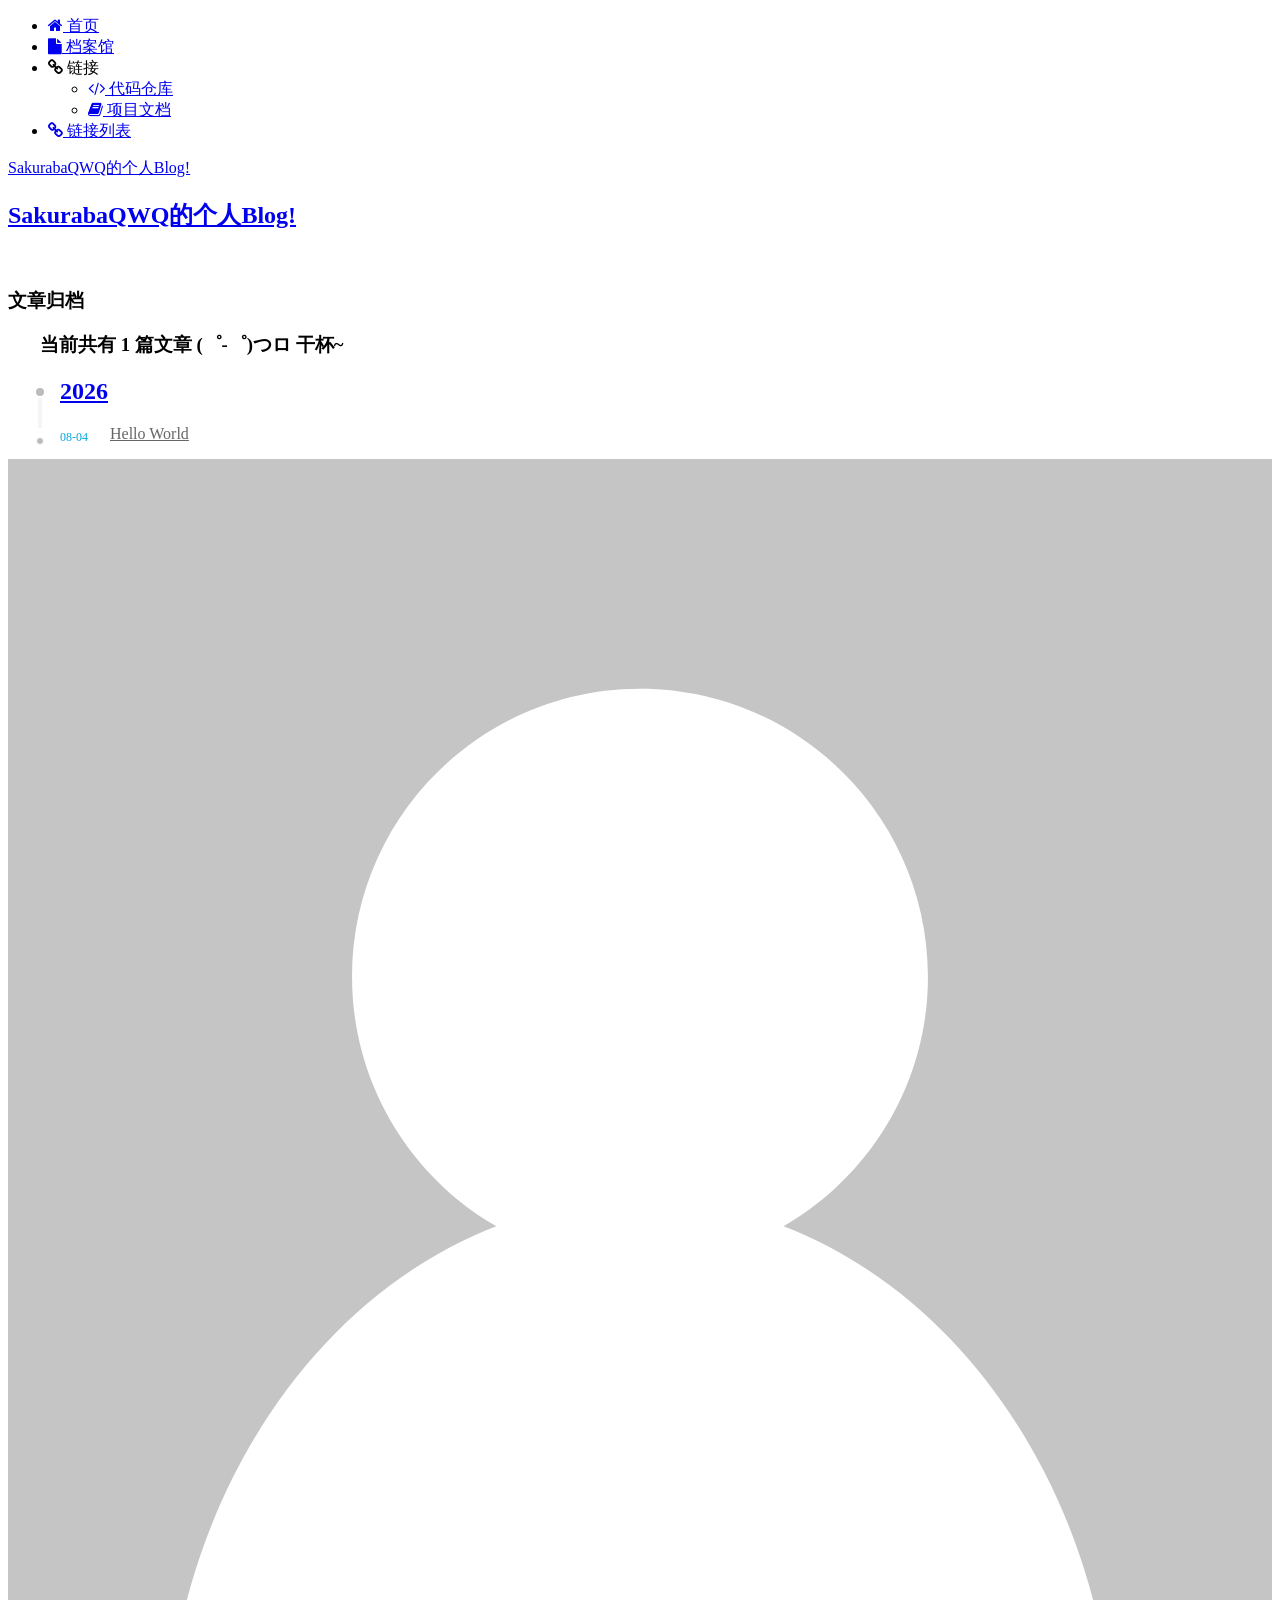
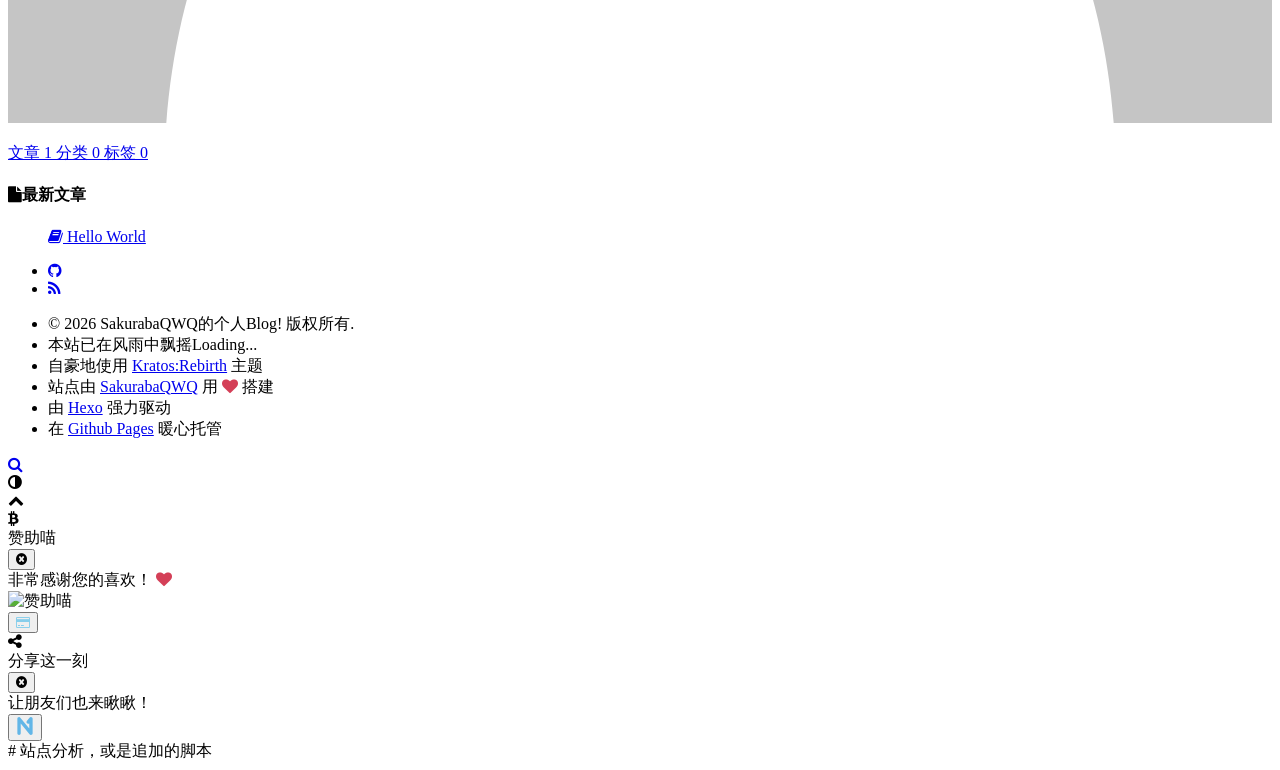
==== archives/index.html @ 8d6f444c "Site updated: 2026-08-04 14:22:30" ====
<!DOCTYPE html>
<html lang="zh-CN">
    <head>
  <!-- 元数据 -->
  <meta charset="utf-8">
  
    <link rel="icon" href="/assets/favicon.png">
  
  
  <title>文章归档 | SakurabaQWQ的个人Blog!</title>
  <link rel="canonical" href="https://blog.sakuraba.me/archives/index.html">
  <meta name="author" content="SakurabaQWQ" />
  <meta http-equiv="Cache-Control" content="no-transform" />
  <meta http-equiv="Cache-Control" content="no-siteapp" />
  <meta http-equiv="X-UA-Compatible" content="IE=edge" />
  <meta name="robots" content="index,follow" />
  <meta name="viewport" content="width=device-width, initial-scale=1, maximum-scale=1" />
  <meta name="format-detection" content="telphone=no, email=no" />
  
    <meta name="keywords" content="" />
  
  <meta property="og:type" content="website">
<meta property="og:title" content="文章归档">
<meta property="og:url" content="https://blog.sakuraba.me/archives/index.html">
<meta property="og:site_name" content="SakurabaQWQ的个人Blog!">
<meta property="og:locale" content="zh_CN">
<meta property="og:image" content="https://blog.sakuraba.me/assets/favicon.png">
<meta property="article:author" content="SakurabaQWQ">
<meta name="twitter:card" content="summary">
<meta name="twitter:image" content="https://blog.sakuraba.me/assets/favicon.png">
  
  <!-- JSON-LD 结构化数据 -->
  
  
  <!-- 关键 CSS 预加载 -->
  <link rel="preload" href="https://cdn.jsdelivr.net/npm/hexo-theme-kratos-rebirth@3.0.1/source/css/kr-core.min.css" as="style" crossorigin>
  <link rel="preload" href="https://cdn.jsdelivr.net/npm/hexo-theme-kratos-rebirth@3.0.1/source/css/kr-theme/light.min.css" as="style" crossorigin>
  <link rel="preload" href="https://cdn.jsdelivr.net/npm/hexo-theme-kratos-rebirth@3.0.1/source/css/kr-theme/dark.min.css" as="style" crossorigin>
  <!-- 样式表文件 -->
  <link rel="stylesheet" id="kratos-css" href="https://cdn.jsdelivr.net/npm/hexo-theme-kratos-rebirth@3.0.1/source/css/kr-core.min.css" media="all">
  <link rel="stylesheet" id="theme-light-css" href="https://cdn.jsdelivr.net/npm/hexo-theme-kratos-rebirth@3.0.1/source/css/kr-theme/light.min.css" media="all">
  <link rel="stylesheet" id="theme-dark-css" href="https://cdn.jsdelivr.net/npm/hexo-theme-kratos-rebirth@3.0.1/source/css/kr-theme/dark.min.css" media="(prefers-color-scheme: dark)">
  
    <link rel="stylesheet"  id="highlight-css" href="https://cdn.jsdelivr.net/npm/hexo-theme-kratos-rebirth@3.0.1/source/css/highlight/highlight.js/night-eighties.min.css" media="print" onload="this.media='all'" onerror="this.media='all'"><noscript><link rel="stylesheet" href="https://cdn.jsdelivr.net/npm/hexo-theme-kratos-rebirth@3.0.1/source/css/highlight/highlight.js/night-eighties.min.css"></noscript>
  
  <script src="https://cdn.jsdelivr.net/npm/hexo-theme-kratos-rebirth@3.0.1/source/js/kr-theme.min.js"></script>
  <link rel="stylesheet"  id="fontawe-css" href="https://cdn.jsdelivr.net/npm/font-awesome@4.7.0/css/font-awesome.min.css" media="print" onload="this.media='all'" onerror="this.media='all'"><noscript><link rel="stylesheet" href="https://cdn.jsdelivr.net/npm/font-awesome@4.7.0/css/font-awesome.min.css"></noscript>
  
    <link rel="stylesheet"  id="nprogress-css" href="https://cdn.jsdelivr.net/npm/nprogress@0.2.0/nprogress.css" media="print" onload="this.media='all'" onerror="this.media='all'"><noscript><link rel="stylesheet" href="https://cdn.jsdelivr.net/npm/nprogress@0.2.0/nprogress.css"></noscript>
  
  
    <link rel="stylesheet"  href="https://cdn.jsdelivr.net/npm/viewerjs@1.11.6/dist/viewer.min.css" media="print" onload="this.media='all'" onerror="this.media='all'"><noscript><link rel="stylesheet" href="https://cdn.jsdelivr.net/npm/viewerjs@1.11.6/dist/viewer.min.css"></noscript>
  
  <!-- 预先加载的JS文件 -->
  
    <script src="https://cdn.jsdelivr.net/npm/qr-code-styling@1.6.0-rc.1/lib/qr-code-styling.js"></script>
  
  <!-- 自定义站点横幅和背景 -->
  <style>
    
      .kratos-cover.kratos-cover-2 {
        background-image: url('https://dev.krt.moe/demo-assets/banner.webp');
      }
      html[data-theme="dark"] .kratos-cover.kratos-cover-2 {
        background-image: url('https://dev.krt.moe/demo-assets/banner_dark.webp');
      }
    
    
      @media(min-width:768px) {
        body.custom-background {
          background-image: url('https://dev.krt.moe/demo-assets/bg.webp');
        }
        html[data-theme="dark"] body.custom-background {
          background-image: url('https://dev.krt.moe/demo-assets/bg.webp');
        }
      }
    
    
      .widget-kratos-about .photo-background {
        background-image: url('/images/default.webp');
      }
      html[data-theme="dark"] .widget-kratos-about .photo-background {
        background-image: url('/images/default.webp');
      }
    
  </style>

  <!-- 额外的追加注入项 -->
  
<meta name="generator" content="Hexo 8.1.2"></head>

    <body class="custom-background">
        <div id="kratos-wrapper">
    <div id="kratos-page">
        <div id="kratos-header">
            <header id="kratos-desktop-topnav" class="kratos-topnav">
                <div class="container">
                    <div class="nav-header">
                        <nav id="kratos-menu-wrap">
                            <ul id="kratos-primary-menu" class="sf-menu">
                                
                                    <li>
                                        
                                            <a href="/">
                                        
                                            
                                                <i class="fa fa-home"></i>
                                            
                                            首页
                                        </a>
                                        
                                    </li>
                                
                                    <li>
                                        
                                            <a href="/archives/">
                                        
                                            
                                                <i class="fa fa-file"></i>
                                            
                                            档案馆
                                        </a>
                                        
                                    </li>
                                
                                    <li>
                                        
                                            <a>
                                        
                                            
                                                <i class="fa fa-link"></i>
                                            
                                            链接
                                        </a>
                                        
                                            <ul class="sub-menu">
                                                
                                                    <li>
                                                        <a target="_blank" rel="noopener" href="https://github.com/Candinya/Kratos-Rebirth">
                                                            
                                                                <i class="fa fa-code"></i>
                                                            
                                                            代码仓库
                                                        </a>
                                                    </li>
                                                
                                                    <li>
                                                        <a target="_blank" rel="noopener" href="https://wiki.krt.moe">
                                                            
                                                                <i class="fa fa-book"></i>
                                                            
                                                            项目文档
                                                        </a>
                                                    </li>
                                                
                                            </ul>
                                        
                                    </li>
                                
                                    <li>
                                        
                                            <a href="/linklist-example/">
                                        
                                            
                                                <i class="fa fa-link"></i>
                                            
                                            链接列表
                                        </a>
                                        
                                    </li>
                                
                            </ul>
                        </nav>
                    </div>
                </div>
            </header>
            <header id="kratos-mobile-topnav" class="kratos-topnav">
                <div class="container">
                    <div class="color-logo"><a href="/">SakurabaQWQ的个人Blog!</a></div>
                    <div id="kratos-nav-toggle-wrapper" class="nav-toggle">
                        <a id="kratos-nav-toggle" class="kratos-nav-toggle">
                            <i></i>
                        </a>
                    </div>
                </div>
            </header>
        </div>
        <div class="kratos-start kratos-hero-2">
            <!-- <div class="kratos-overlay"></div> -->
            <div class="kratos-cover kratos-cover-2 text-center">
                <div class="desc desc2 animate-box">
                    <a href="/">
                        <h2>SakurabaQWQ的个人Blog!</h2> <br />
                        <span></span>
                    </a>
                </div>
            </div>
        </div>

        <div id="kratos-blog-post">
            <div class="container">
                <div id="main" class="row">


        

            

            <section class="kr-main-col col-md-8">

        

            
<style>
  .post-meta time{color:#00a7e0}
  @media (max-width:767px){.posts-collapse{margin:0 20px}
  .posts-collapse .post-meta,
  .posts-collapse .post-title{display:block;width:auto;text-align:left}}
  .posts-collapse{position:relative}
  .posts-collapse::after{content:" ";position:absolute;top:20px;left:0;margin-left:-2px;width:4px;height:calc(100% - 35px);background:#f5f5f5;z-index:-1}
  @media (max-width:991px){.posts-collapse{margin:0 20px}}
  .posts-collapse .collection-title{position:relative}
  .posts-collapse .collection-title h1,
  .posts-collapse .collection-title h2{margin-left:20px}
  .posts-collapse .collection-title small{color:#bbb;margin-left:5px}
  .posts-collapse .collection-title::before{content:" ";position:absolute;left:0;top:50%;margin-left:-4px;margin-top:-4px;width:8px;height:8px;background:#bbb;border-radius:50%}
  .posts-collapse .post-header{position:relative;transition-duration:.2s;transition-timing-function:ease-in-out;transition-delay:0s;transition-property:border}
  .posts-collapse .post-header::before{content:" ";position:absolute;left:0;top:12px;width:6px;height:6px;margin-left:-4px;background:#bbb;border-radius:50%;border:1px solid #fff;transition: all .3s ease-in-out}
  .posts-collapse .post-header:hover{border-bottom-color:#666}
  .posts-collapse .post-header:hover::before{background:#222}
  .posts-collapse .post-meta{position:absolute;font-size:12px;left:20px;top:5px}
  .posts-collapse .kr-comments-count{display:none}
  .posts-collapse .post-title{margin-left:70px;font-size:16px;font-weight:400;line-height:inherit}
  .posts-collapse .post-title::after{margin-left:3px;opacity:.6}
  .posts-collapse .post-title a{color:#666;border-bottom:none}
</style>

  <article>
      <div class="kratos-hentry kratos-page-inner clearfix">
          <header class="kratos-page-header">
            <h1 class="kratos-page-title text-center" itemprop="name headline">文章归档</h1>
          </header>
          <div class="kratos-page-content kr-archive">
            <div id="archives">
              <div class="post-block archive post" style="margin-left: 2em;">
                <h3 class="archive-page-counter">当前共有 1 篇文章 (゜-゜)つロ 干杯~</h3>
                <div class="posts-collapse">
                  
                  
                    
                    
                      <!-- 没遇到Title的会被自动忽略年份，即使并不一致 -->
                      
                      <div class="collection-title">
                        <a href="/archives/2026/"><h2 class="archive-year">2026</h2></a>
                      </div>
                    
                    
                      <article class="post" itemscope itemtype="https://schema.org/Article">
                        <header class="post-header">
                          <h3 class="post-title">
                            
                                <a class="post-title-link" href="/2026/08/04/hello-world/" itemprop="mainEntityOfPage">
                                  <span itemprop="name headline">Hello World</span>
                                </a>
                            
                          </h3>
                          <div class="post-meta">
                            <time class="post-time" itemprop="datePublished"
                                  datetime="2026-08-04T03:22:50.256Z">
                              08-04
                            </time>
                          </div>
                        </header>
                      </article>
                    
                  
                </div>
              </div>
            </div>
        </div>
      </div>
      
  </article>


        

            </section>

            
                

<section id="kratos-widget-area" class="col-md-4 hidden-xs hidden-sm">
    <!-- 文章和页面根据splitter来分割，没有的话就从头开始设置为sticky -->
    
        <div class="sticky-area">
    
    
                <aside id="krw-about" class="widget widget-kratos-about clearfix">
    <div class="photo-background"></div>
    <div class="photo-wrapper clearfix">
        <div class="photo-wrapper-tip text-center">
            <img class="about-photo" src="/images/user.svg" alt="SakurabaQWQ" loading="lazy" decoding="auto" />
        </div>
    </div>
    <div class="textwidget">
        <p class="text-center"></p>
    </div>
    <div class="site-meta">
        <a class="meta-item" href="/archives/">
            <span class="title">
                文章
            </span>
            <span class="count">
                1
            </span>
        </a>
        <a class="meta-item" href="/categories/">
            <span class="title">
                分类
            </span>
            <span class="count">
                0
            </span>
        </a>
        <a class="meta-item" href="/tags/">
            <span class="title">
                标签
            </span>
            <span class="count">
                0
            </span>
        </a>
    </div>
</aside>
            
                

            
                
            
                
  <aside id="krw-posts" class="widget widget-kratos-posts">
  <h4 class="widget-title"><i class="fa fa-file"></i>最新文章</h4>
  <div class="tab-content">
      <ul class="list-group">
        
        
          
          
            <a class="list-group-item" href="/2026/08/04/hello-world/"><i class="fa fa-book"></i> Hello World</a>
            
          
        
      </ul>
  </div>
  </aside>

            
    </div>
</section>
            

        

                </div>
    </div>
</div>

<footer>
    <div id="footer">
        <div class="container">
            <div class="row">
                <div class="col-md-6 col-md-offset-3 footer-list text-center">
                    <ul class="kratos-social-icons">
                        
                            <li>
                                <a href="https://github.com/kratos-rebirth" target="_blank" rel="nofollow">
                                    <i class="fa fa-github"></i>
                                </a>
                            </li>
                        
                            <li>
                                <a href="/atom.xml" target="_blank" rel="nofollow">
                                    <i class="fa fa-rss"></i>
                                </a>
                            </li>
                        
                    </ul>
                    <ul class="kratos-copyright">
                        <div>
                            <li>&copy; 2026 SakurabaQWQ的个人Blog! 版权所有.</li>
                            <li>本站已在风雨中飘摇<span id="kr-since">Loading...</span></li>
                        </div>
                        <div>
                            <li>自豪地使用 <a href="https://github.com/Candinya/Kratos-Rebirth" target="_blank">Kratos:Rebirth</a> 主题</li>
                            <li>站点由 <a href="https://github.com/Candinya/Kratos-Rebirth/graphs/contributors" target="_blank">SakurabaQWQ</a> 用 <i class="fa fa-heart" style="color:#d43f57"></i> 搭建</li>
                        </div>
                        <!-- 额外的追加注入项 -->
                        
                            <div>
                                
                                    <li>由 <a href="https://hexo.io" target="_blank" rel="nofollow">Hexo</a> 强力驱动</li>
                                
                                    <li>在 <a href="https://github.io" target="_blank">Github Pages</a> 暖心托管</li>
                                
                            </div>
                        
                    </ul>
                </div>
            </div>
        </div>
        <div class="kr-tool text-center">
            <div class="tool">
                <!-- 额外的追加注入项 -->
                
                
                    <div class="box search-box">
                        <a href="/search">
                            <span class="fa fa-search"></span>
                        </a>
                    </div>
                
                <div class="box theme-box" id="theme-toggle">
                    <span class="fa fa-adjust"></span>
                </div>
            </div>
            <div id="gotop-box" class="box gotop-box">
                <span class="fa fa-chevron-up"></span>
            </div>
        </div>
    </div>
</footer>
</div>
</div>


    <div id="kr-donate-modal" class="kr-modal">
    <div class="kr-modal-bg" onclick="krCloseDonateModal()"></div>
    <div class="kr-modal-content">
        <div class="kr-modal-header">
            <div class="kr-modal-icon">
                <i class="fa fa-bitcoin"></i>
            </div>
            <div class="kr-modal-title">赞助喵</div>
            <button class="kr-modal-close" onclick="krCloseDonateModal()">
                <i class="fa fa-times-circle"></i>
            </button>
        </div>
        <div class="kr-modal-body">
            <div class="kr-donate-message">非常感谢您的喜欢！ <i class="fa fa-heart" style="color:#d43f57"></i></div>
            <div class="kr-donate-qr" id="kr-donate-qr">
                
                    <img class="kr-donate-placeholder" src="https://dev.krt.moe/demo-assets/donate.webp" alt="赞助喵" />
                
            </div>
            <div class="kr-donate-platforms">
                
                    
                        <button class="kr-donate-platform-button" style="color: skyblue;" title="模拟支付" onclick="krDonateModalShowPlatformQR('example_payment', 'skyblue')">
                            <i class="fa fa-credit-card"></i>
                        </button>
                    
                
            </div>
        </div>
    </div>
</div>
<script defer src="https://cdn.jsdelivr.net/npm/hexo-theme-kratos-rebirth@3.0.1/source/js/kr-modal/donate.min.js"></script>




    <div id="kr-share-modal" class="kr-modal">
    <div class="kr-modal-bg" onclick="krCloseShareModal()"></div>
    <div class="kr-modal-content">
        <div class="kr-modal-header">
            <div class="kr-modal-icon">
                <i class="fa fa-share-alt"></i>
            </div>
            <div class="kr-modal-title">分享这一刻</div>
            <button class="kr-modal-close" onclick="krCloseShareModal()">
                <i class="fa fa-times-circle"></i>
            </button>
        </div>
        <div class="kr-modal-body">
            <div class="kr-share-message">让朋友们也来瞅瞅！</div>
            <div class="kr-share-qr" id="kr-share-qr"></div>
            <div class="kr-share-platforms">
                
                    <button class="kr-share-platform-button" style="color: #62b6e7;" title="喵窝" onclick="krShareModalOpenPlatform('https://nya.one/share?text=%3E%20$TITLE%0A%3E%0A%3E%20$SUMMARY%0A----%20$SITE%0A%0A$URL')">
                        <svg fill="currentColor" width="18" height="18" viewBox="0 0 329 388"><path d="M0,36.226c0,-19.993 16.233,-36.226 36.226,-36.226c13.788,0 25.787,7.719 31.908,19.068l188.366,229.845l0,-111.259c-6.356,5.508 -14.645,8.843 -23.707,8.843c-19.994,0 -36.226,-16.232 -36.226,-36.226c-0,-8.551 2.968,-16.413 7.93,-22.613l-0.015,-0.013l56.614,-69.08c6.2,-11.073 18.047,-18.565 31.63,-18.565c19.994,0 36.227,16.233 36.227,36.226l-0,314.644c-0,19.994 -16.233,36.226 -36.227,36.226c-13.166,0 -24.701,-7.039 -31.044,-17.555l-189.229,-230.899l-0,212.228c-0,19.994 -16.233,36.226 -36.227,36.226c-19.993,0 -36.226,-16.232 -36.226,-36.226l0,-314.644Z" /></svg>
                    </button>
                
            </div>
        </div>
    </div>
</div>
<script defer src="https://cdn.jsdelivr.net/npm/hexo-theme-kratos-rebirth@3.0.1/source/js/kr-modal/share.min.js"></script>



<!-- 额外的追加注入项 -->


        <script>
    if (!window.kr) {
        window.kr = {};
    }
    window.kr.notMobile = (!(navigator.userAgent.match(/(phone|pad|pod|iPhone|iPod|ios|iPad|Android|Mobile|BlackBerry|IEMobile|MQQBrowser|JUC|Fennec|wOSBrowser|BrowserNG|WebOS|Symbian|Windows Phone)/i)));
    window.kr.siteRoot = "/";
</script>


  <script defer src="https://cdn.jsdelivr.net/npm/nprogress@0.2.0/nprogress.js"></script>



  <script defer src="https://cdn.jsdelivr.net/npm/viewerjs@1.11.6/dist/viewer.min.js"></script>


<script defer src="https://cdn.jsdelivr.net/npm/hexo-theme-kratos-rebirth@3.0.1/source/js/kr-core.min.js"></script>


  <script defer src="https://cdn.jsdelivr.net/npm/hexo-theme-kratos-rebirth@3.0.1/source/js/kr-pjax.min.js"></script>


<!-- 额外的追加注入项 -->

  <script src="https://cdn.jsdelivr.net/npm/twikoo@1.6.39/dist/twikoo.all.min.js"></script>
<script src="/comments/twikoo.js"></script> # 站点分析，或是追加的脚本



    </body>
</html>
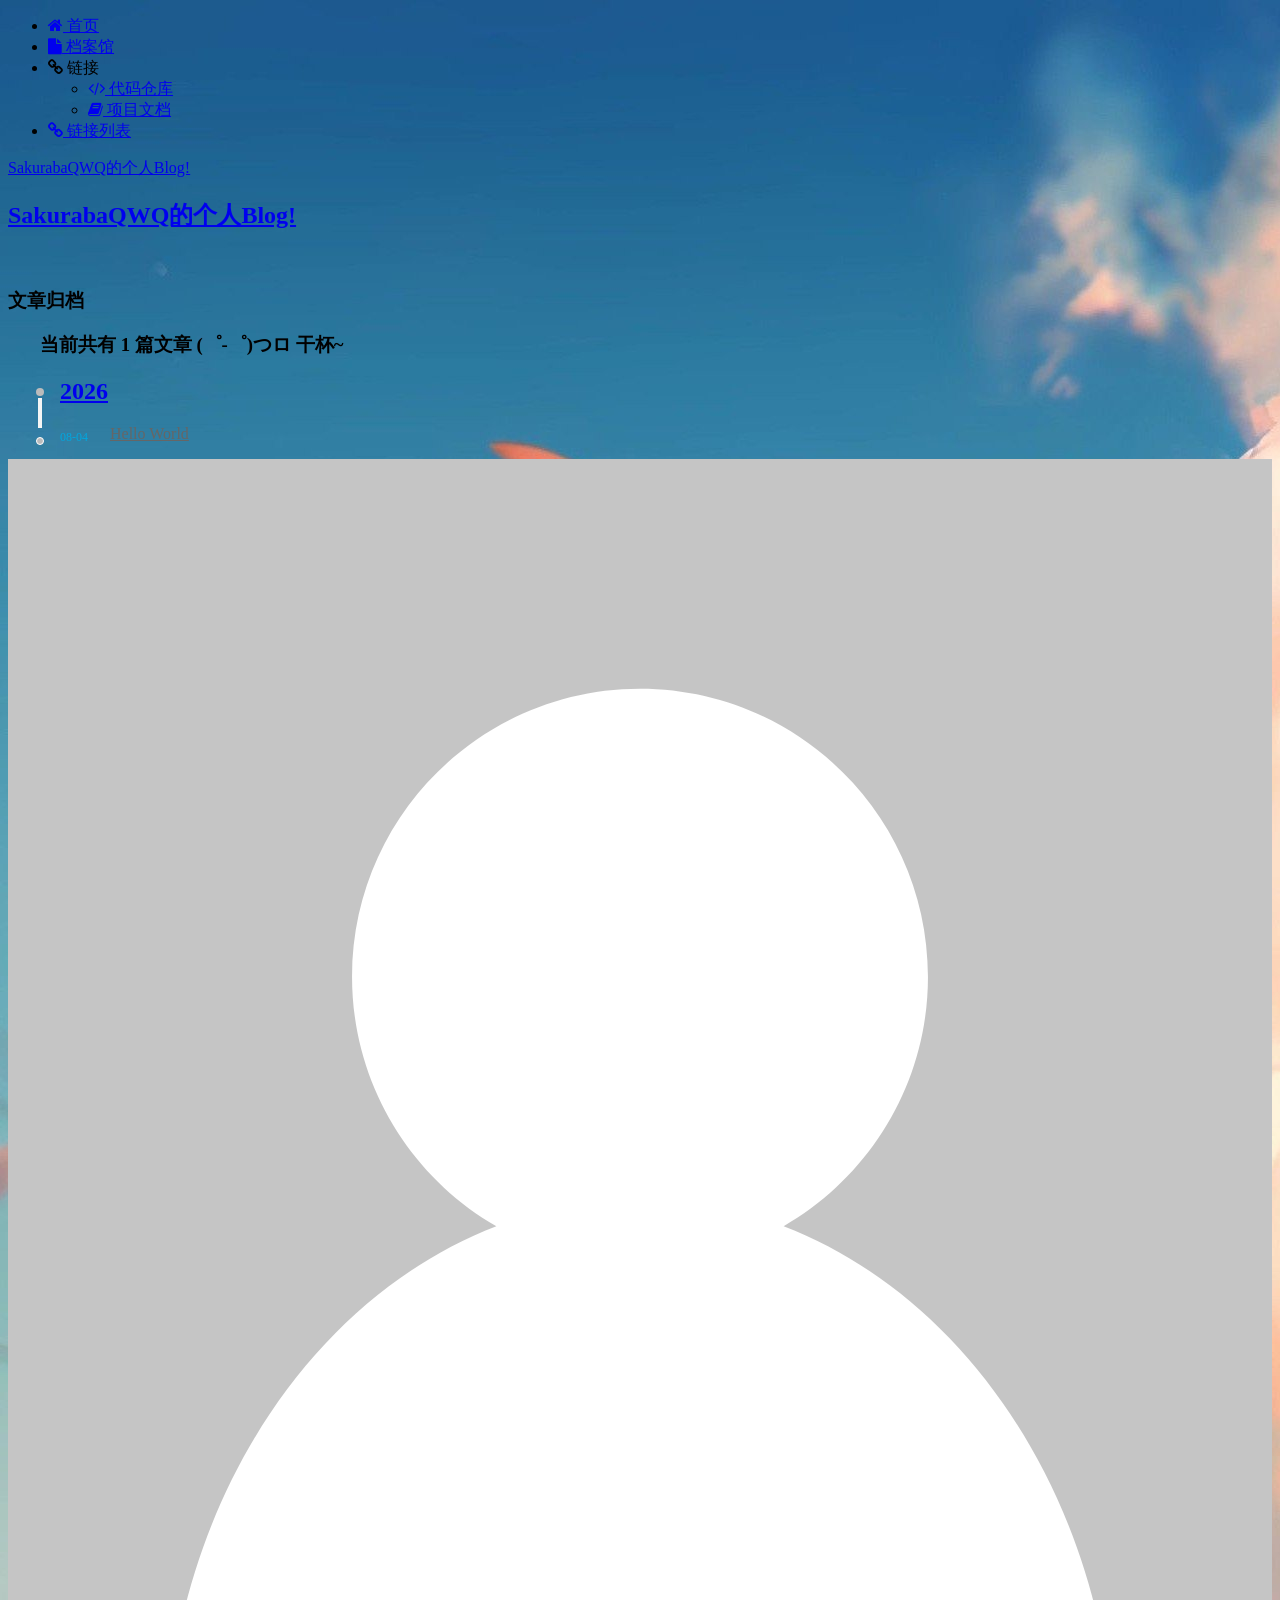
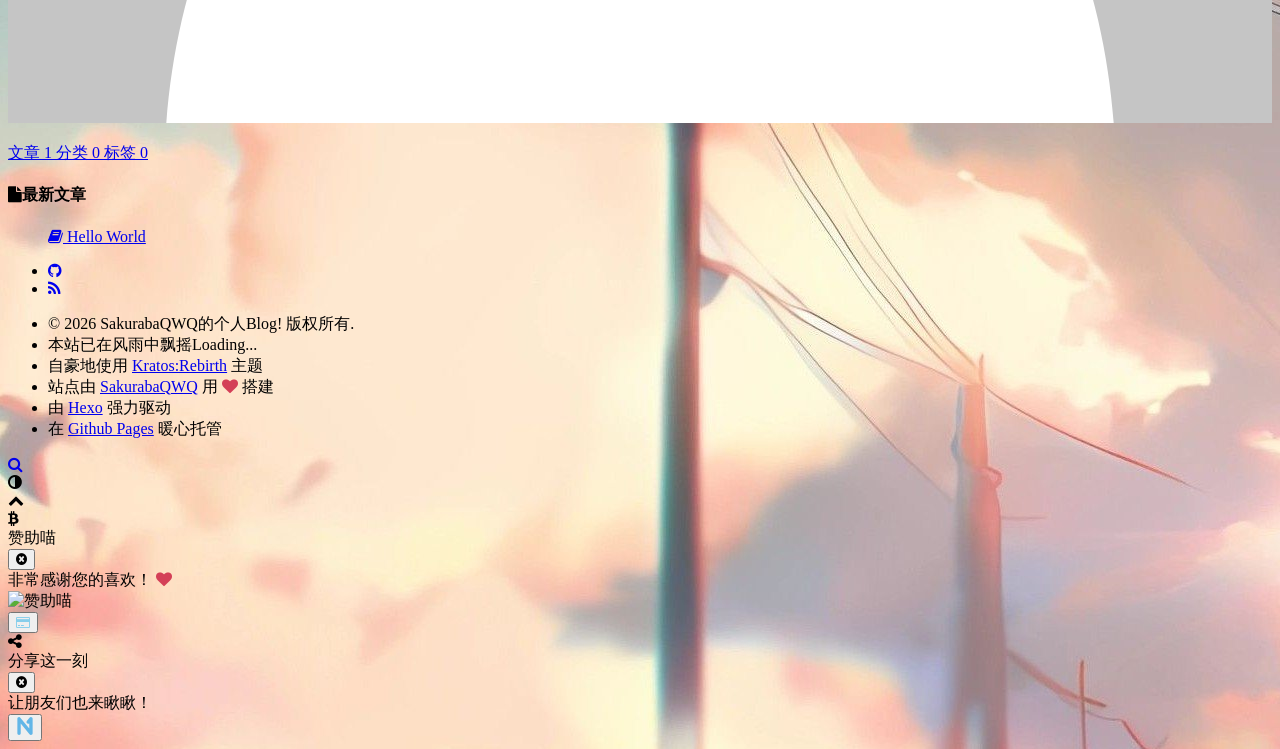
==== commit 2ebcf514: "Site updated: 2026-08-04 19:17:28" ====
--- a/archives/index.html
+++ b/archives/index.html
@@ -4,7 +4,7 @@
   <!-- 元数据 -->
   <meta charset="utf-8">
   
-    <link rel="icon" href="/assets/favicon.png">
+    <link rel="icon" href="/assets/favicon.jpg">
   
   
   <title>文章归档 | SakurabaQWQ的个人Blog!</title>
@@ -24,10 +24,10 @@
 <meta property="og:url" content="https://blog.sakuraba.me/archives/index.html">
 <meta property="og:site_name" content="SakurabaQWQ的个人Blog!">
 <meta property="og:locale" content="zh_CN">
-<meta property="og:image" content="https://blog.sakuraba.me/assets/favicon.png">
+<meta property="og:image" content="https://blog.sakuraba.me/assets/favicon.jpg">
 <meta property="article:author" content="SakurabaQWQ">
 <meta name="twitter:card" content="summary">
-<meta name="twitter:image" content="https://blog.sakuraba.me/assets/favicon.png">
+<meta name="twitter:image" content="https://blog.sakuraba.me/assets/favicon.jpg">
   
   <!-- JSON-LD 结构化数据 -->
   
@@ -68,10 +68,10 @@
     
       @media(min-width:768px) {
         body.custom-background {
-          background-image: url('https://dev.krt.moe/demo-assets/bg.webp');
+          background-image: url('/assets/background/light.jpg');
         }
         html[data-theme="dark"] body.custom-background {
-          background-image: url('https://dev.krt.moe/demo-assets/bg.webp');
+          background-image: url('/assets/background/dark.jpg');
         }
       }
     
@@ -528,8 +528,8 @@
 
 <!-- 额外的追加注入项 -->
 
-  <script src="https://cdn.jsdelivr.net/npm/twikoo@1.6.39/dist/twikoo.all.min.js"></script>
-<script src="/comments/twikoo.js"></script> # 站点分析，或是追加的脚本
+  <script src="https://cdn.jsdelivr.net/npm/twikoo@latest/dist/twikoo.all.min.js"></script>
+<script src="/comments/twikoo.js"></script>
 
 
 
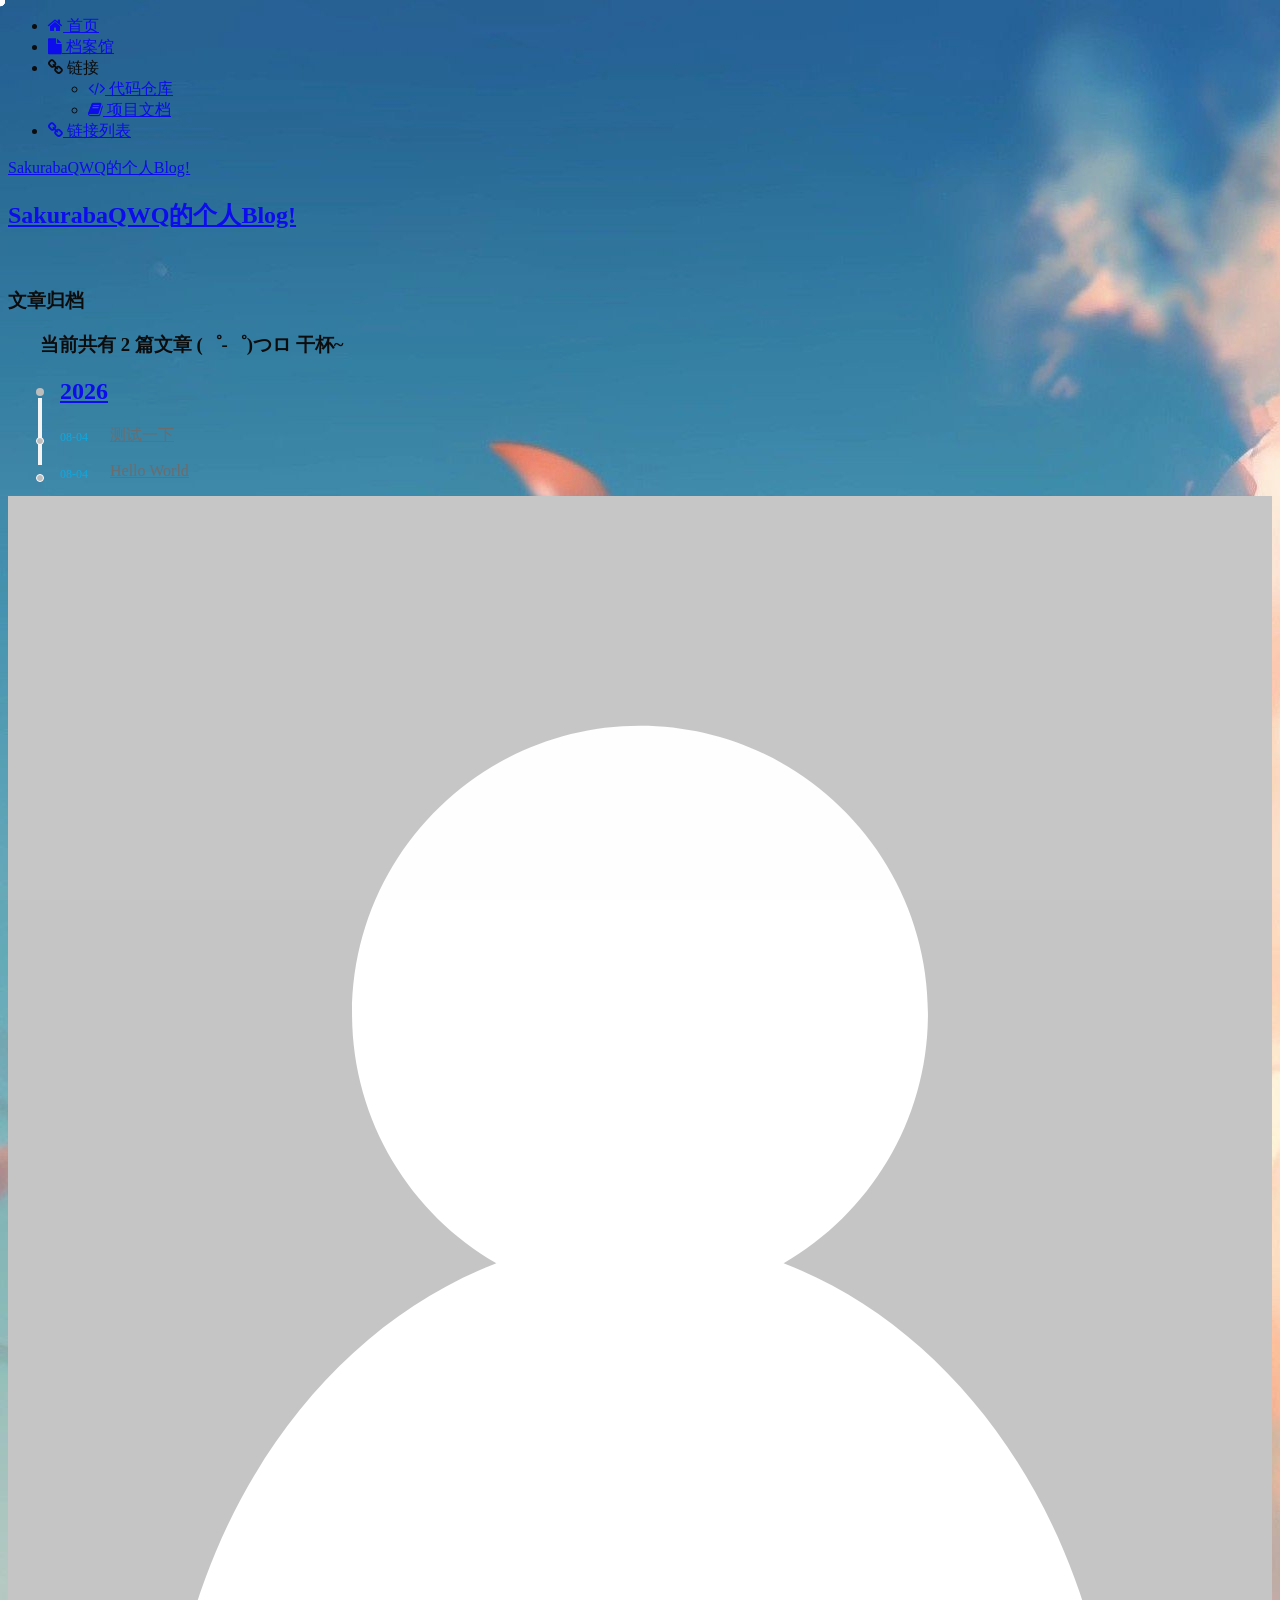
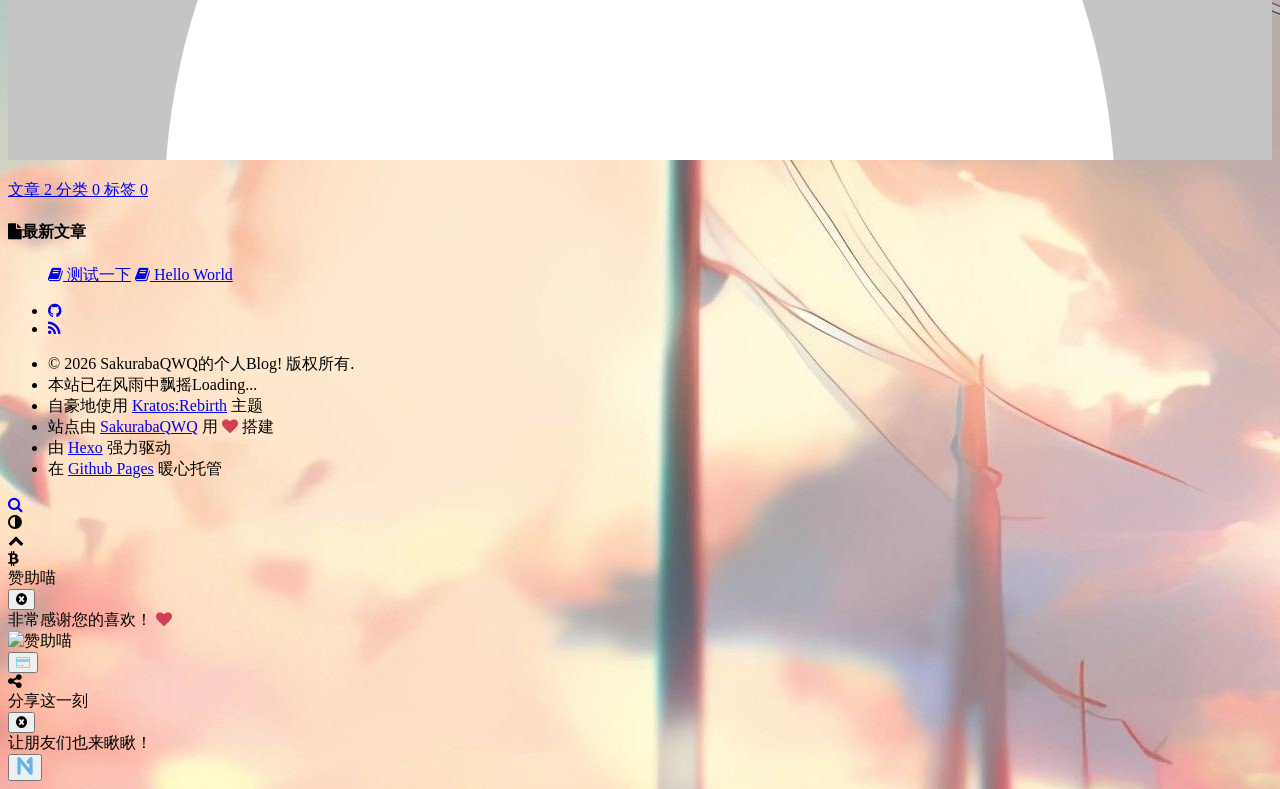
==== commit eb20a56f: "Site updated: 2026-08-04 20:16:08" ====
--- a/archives/index.html
+++ b/archives/index.html
@@ -86,6 +86,9 @@
   </style>
 
   <!-- 额外的追加注入项 -->
+  
+    <link rel="stylesheet" href="/effects/snow.css" />
+
   
 <meta name="generator" content="Hexo 8.1.2"></head>
 
@@ -243,7 +246,7 @@
           <div class="kratos-page-content kr-archive">
             <div id="archives">
               <div class="post-block archive post" style="margin-left: 2em;">
-                <h3 class="archive-page-counter">当前共有 1 篇文章 (゜-゜)つロ 干杯~</h3>
+                <h3 class="archive-page-counter">当前共有 2 篇文章 (゜-゜)つロ 干杯~</h3>
                 <div class="posts-collapse">
                   
                   
@@ -254,6 +257,28 @@
                       <div class="collection-title">
                         <a href="/archives/2026/"><h2 class="archive-year">2026</h2></a>
                       </div>
+                    
+                    
+                      <article class="post" itemscope itemtype="https://schema.org/Article">
+                        <header class="post-header">
+                          <h3 class="post-title">
+                            
+                                <a class="post-title-link" href="/2026/08/04/%E6%B5%8B%E8%AF%95%E4%B8%80%E4%B8%8B/" itemprop="mainEntityOfPage">
+                                  <span itemprop="name headline">测试一下</span>
+                                </a>
+                            
+                          </h3>
+                          <div class="post-meta">
+                            <time class="post-time" itemprop="datePublished"
+                                  datetime="2026-08-04T11:26:27.000Z">
+                              08-04
+                            </time>
+                          </div>
+                        </header>
+                      </article>
+                    
+                  
+                    
                     
                     
                       <article class="post" itemscope itemtype="https://schema.org/Article">
@@ -313,7 +338,7 @@
                 文章
             </span>
             <span class="count">
-                1
+                2
             </span>
         </a>
         <a class="meta-item" href="/categories/">
@@ -346,6 +371,12 @@
   <div class="tab-content">
       <ul class="list-group">
         
+        
+          
+          
+            <a class="list-group-item" href="/2026/08/04/%E6%B5%8B%E8%AF%95%E4%B8%80%E4%B8%8B/"><i class="fa fa-book"></i> 测试一下</a>
+            
+          
         
           
           
@@ -503,6 +534,9 @@
 
 <!-- 额外的追加注入项 -->
 
+    <canvas id="snow"></canvas>
+
+
 
         <script>
     if (!window.kr) {
@@ -528,7 +562,9 @@
 
 <!-- 额外的追加注入项 -->
 
-  <script src="https://cdn.jsdelivr.net/npm/twikoo@latest/dist/twikoo.all.min.js"></script>
+  <script src="/effects/cursor-effects.js"></script>
+<script src="/effects/snow.js"></script>
+<script src="https://cdn.jsdelivr.net/npm/twikoo@latest/dist/twikoo.all.min.js"></script>
 <script src="/comments/twikoo.js"></script>
 
 
--- a/effects/snow.css
+++ b/effects/snow.css
@@ -0,0 +1,10 @@
+#snow {
+  position: fixed;
+  top: 0;
+  left: 0;
+  width: 100%;
+  height: 100%;
+  z-index: 99999;
+  pointer-events: none;
+  background: rgba(225, 225, 225, .05);
+}
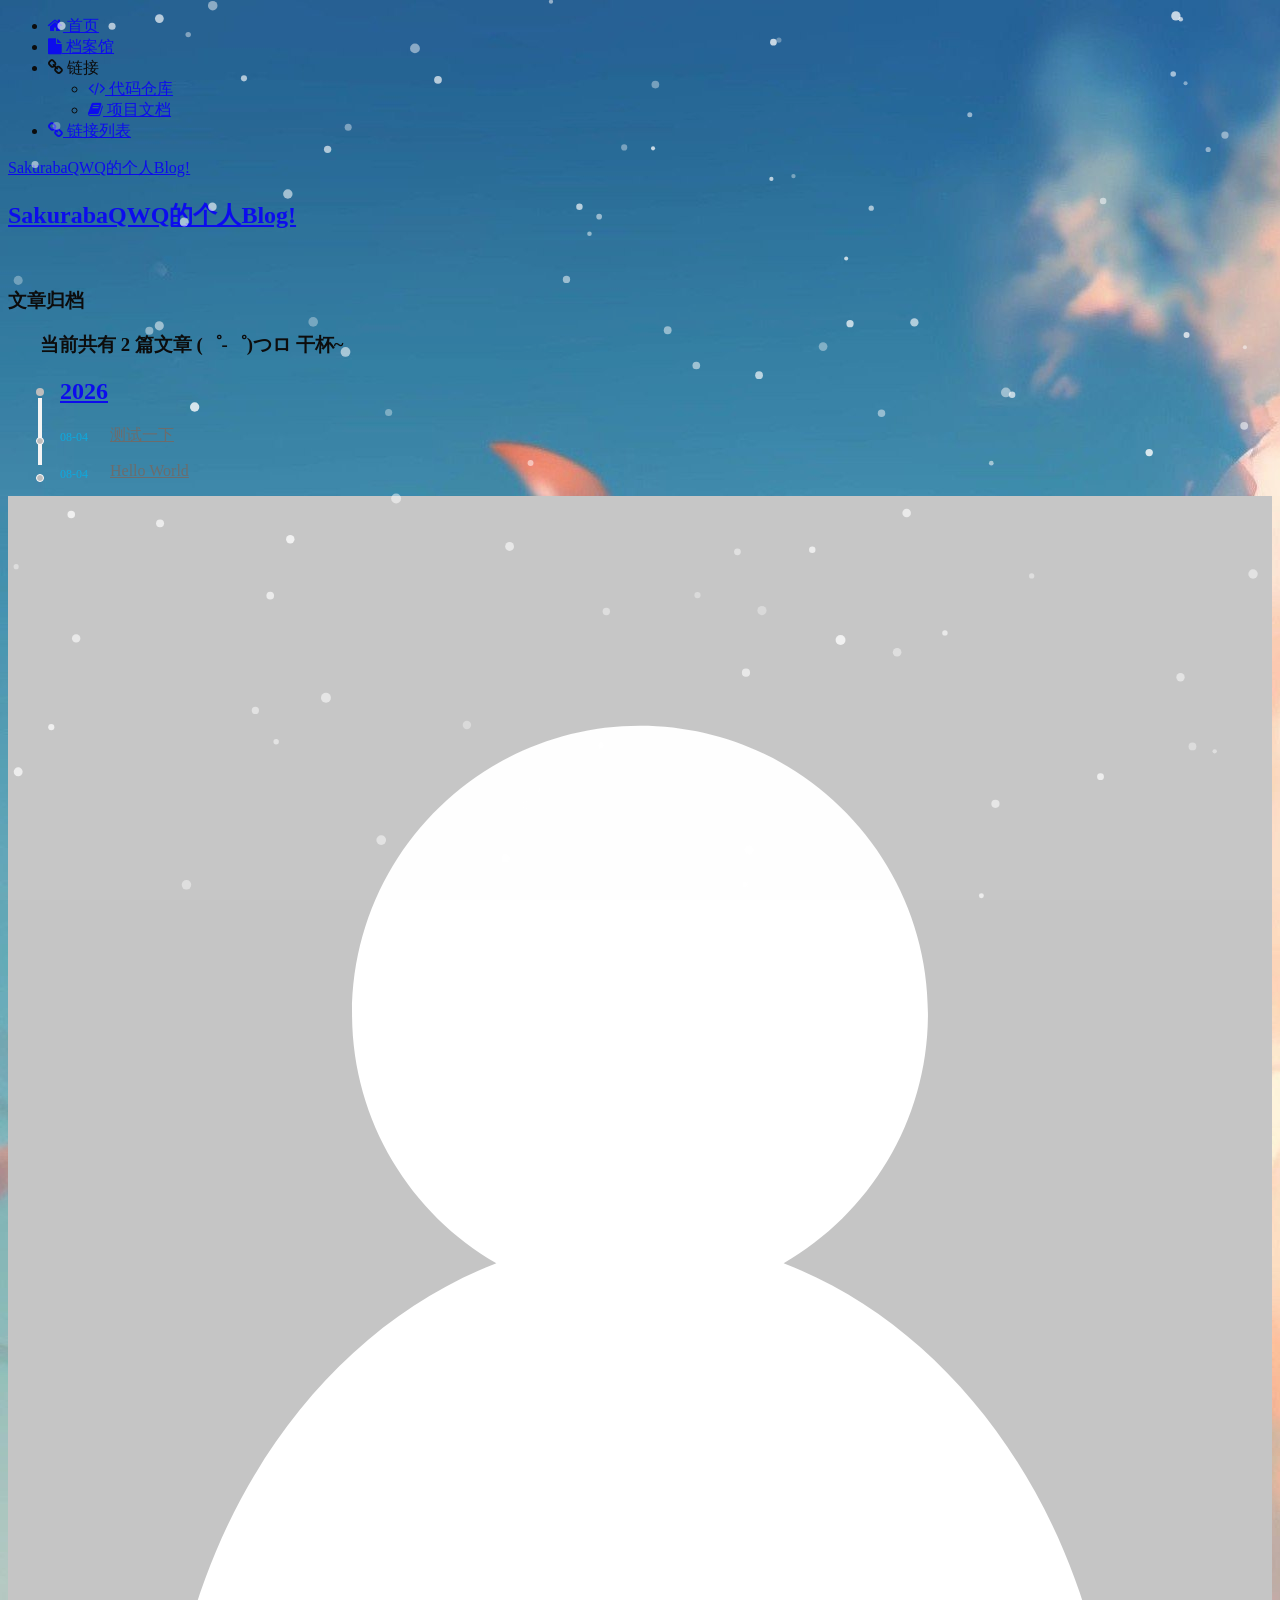
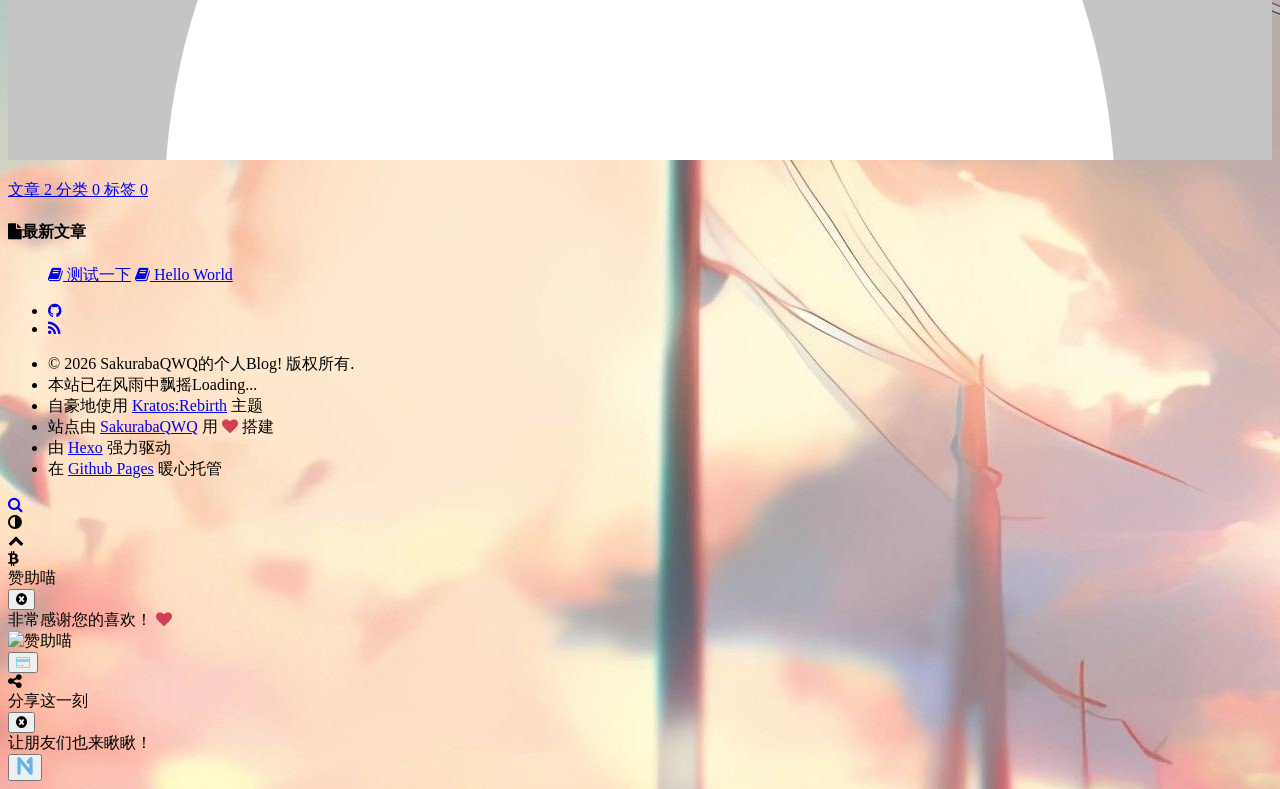
==== commit c6b473e1: "Site updated: 2026-08-04 20:31:52" ====
--- a/archives/index.html
+++ b/archives/index.html
@@ -88,6 +88,7 @@
   <!-- 额外的追加注入项 -->
   
     <link rel="stylesheet" href="/effects/snow.css" />
+<link rel="stylesheet" href="/effects/background.css" />
 
   
 <meta name="generator" content="Hexo 8.1.2"></head>
--- a/effects/background.css
+++ b/effects/background.css
@@ -0,0 +1,21 @@
+@media (min-width: 768px) and (pointer: coarse) {
+  body.custom-background {
+    position: relative;
+    z-index: 0;
+    background-image: none;
+  }
+  body.custom-background::before {
+    content: "";
+    position: fixed;
+    top: 0;
+    left: 0;
+    width: 100%;
+    height: 100vh;
+    height: 100lvh;
+    z-index: -1;
+    background-image: inherit;
+    background-size: cover;
+    background-position: center;
+    background-repeat: no-repeat;
+  }
+}
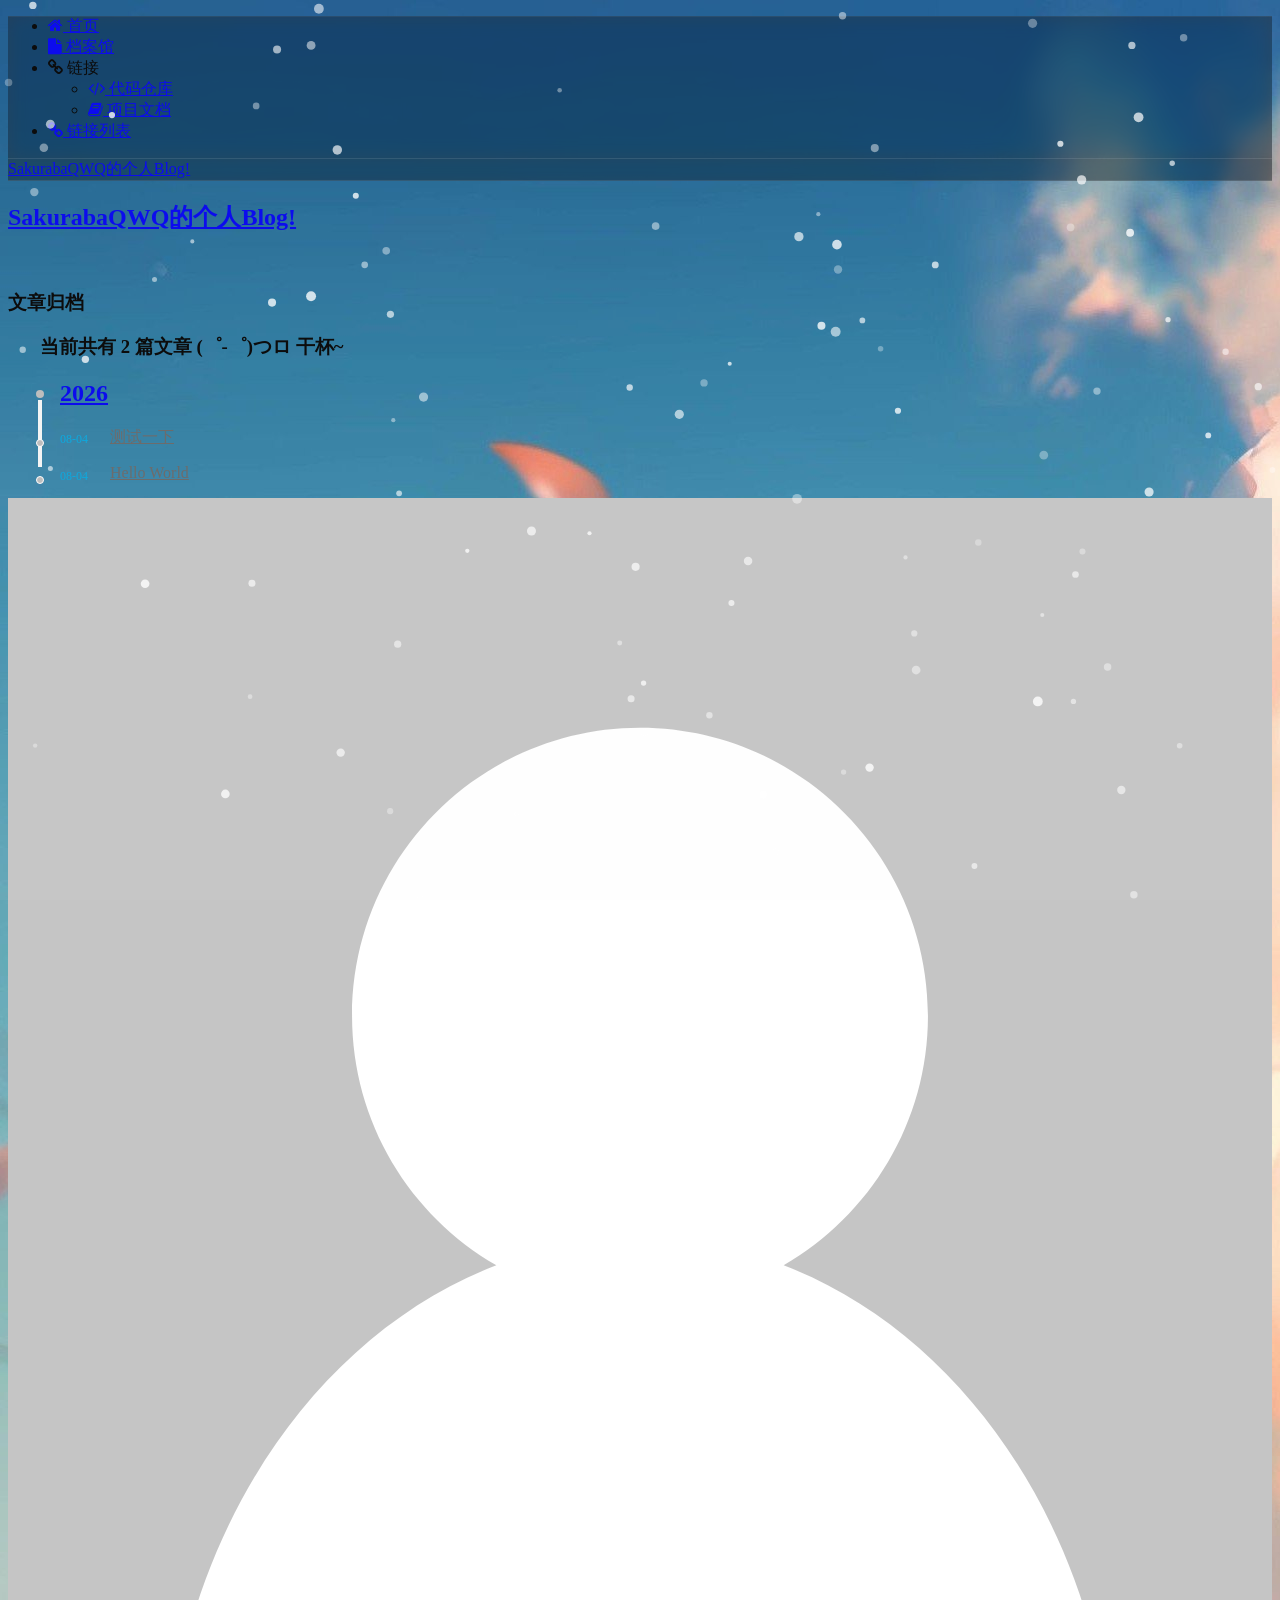
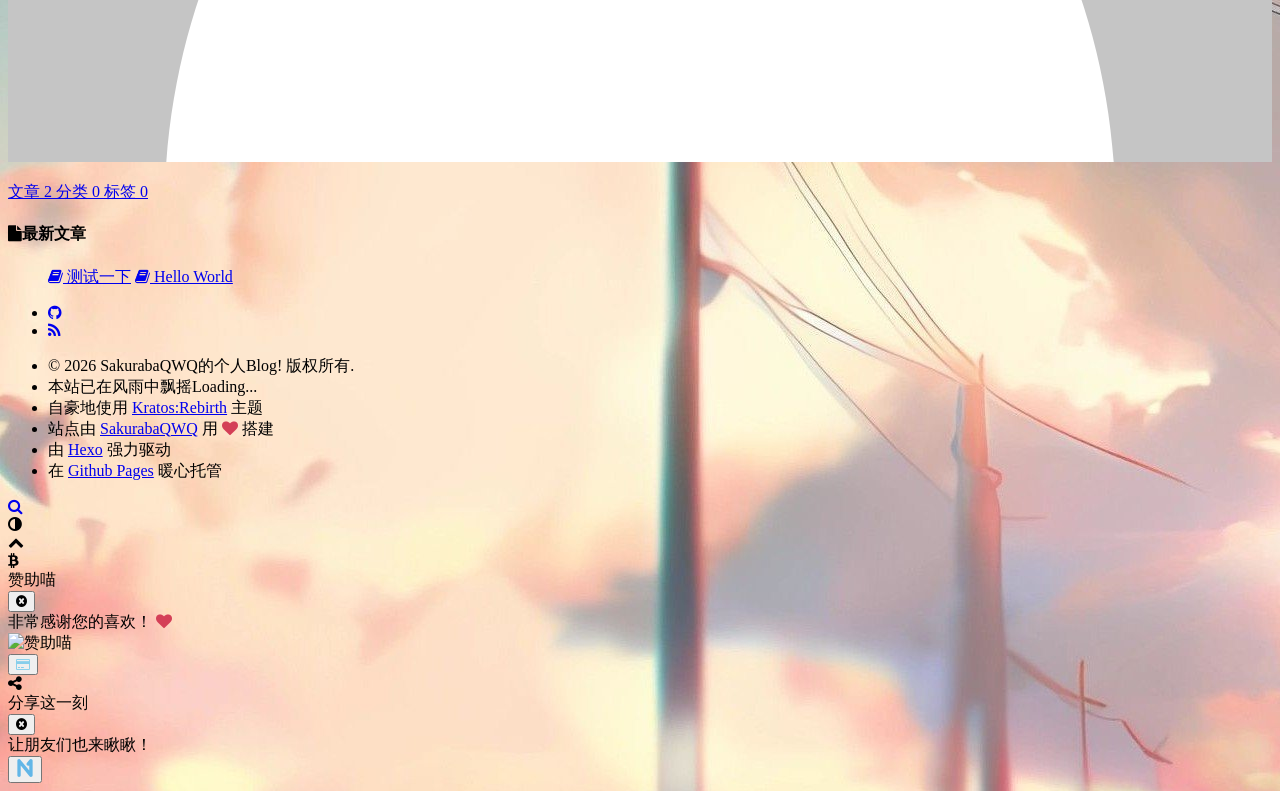
==== commit 316f95fe: "Site updated: 2026-08-04 21:02:38" ====
--- a/archives/index.html
+++ b/archives/index.html
@@ -87,8 +87,14 @@
 
   <!-- 额外的追加注入项 -->
   
-    <link rel="stylesheet" href="/effects/snow.css" />
+    <!-- 雪花效果 snow -->
+<link rel="stylesheet" href="/effects/snow.css" />
+<!-- 移动端背景适配 background -->
 <link rel="stylesheet" href="/effects/background.css" />
+<!-- 页面跳转过渡 page-transition -->
+<link rel="stylesheet" href="/effects/page-transition.css" />
+<!-- 导航栏液态玻璃 glass-topnav -->
+<link rel="stylesheet" href="/effects/glass-topnav.css" />
 
   
 <meta name="generator" content="Hexo 8.1.2"></head>
@@ -535,7 +541,8 @@
 
 <!-- 额外的追加注入项 -->
 
-    <canvas id="snow"></canvas>
+    <!-- 雪花效果 snow：画布容器 -->
+<canvas id="snow"></canvas>
 
 
 
@@ -563,8 +570,13 @@
 
 <!-- 额外的追加注入项 -->
 
-  <script src="/effects/cursor-effects.js"></script>
+  <!-- 鼠标点击特效 cursor-effects -->
+<script src="/effects/cursor-effects.js"></script>
+<!-- 雪花效果 snow -->
 <script src="/effects/snow.js"></script>
+<!-- 页面跳转过渡 page-transition -->
+<script src="/effects/page-transition.js"></script>
+<!-- 评论系统 twikoo -->
 <script src="https://cdn.jsdelivr.net/npm/twikoo@latest/dist/twikoo.all.min.js"></script>
 <script src="/comments/twikoo.js"></script>
 
--- a/effects/background.css
+++ b/effects/background.css
@@ -2,7 +2,6 @@
   body.custom-background {
     position: relative;
     z-index: 0;
-    background-image: none;
   }
   body.custom-background::before {
     content: "";
--- a/effects/page-transition.css
+++ b/effects/page-transition.css
@@ -0,0 +1,27 @@
+#main {
+  animation: kr-page-in 0.45s cubic-bezier(0.22, 1, 0.36, 1);
+}
+@keyframes kr-page-in {
+  from {
+    opacity: 0;
+    transform: translateY(18px) scale(0.995);
+  }
+  to {
+    opacity: 1;
+    transform: translateY(0) scale(1);
+  }
+}
+#main.kr-page-leave {
+  opacity: 0;
+  transform: translateY(-12px) scale(0.995);
+  transition: opacity 0.18s ease, transform 0.18s ease;
+}
+#main.kr-page-enter {
+  opacity: 0;
+  transform: translateY(18px) scale(0.995);
+}
+#main.kr-page-enter-active {
+  opacity: 1;
+  transform: translateY(0) scale(1);
+  transition: opacity 0.4s cubic-bezier(0.22, 1, 0.36, 1), transform 0.4s cubic-bezier(0.22, 1, 0.36, 1);
+}
--- a/effects/glass-topnav.css
+++ b/effects/glass-topnav.css
@@ -0,0 +1,19 @@
+#kratos-desktop-topnav,
+#kratos-mobile-topnav {
+  -webkit-backdrop-filter: blur(18px) saturate(160%);
+  backdrop-filter: blur(9px) saturate(160%);
+  border-bottom: 1px solid rgba(255, 255, 255, 0.1);
+}
+#kratos-desktop-topnav {
+  background: rgba(22, 24, 26, 0.5);
+  box-shadow: inset 0 1px 0 rgba(255, 255, 255, 0.06);
+}
+#kratos-mobile-topnav {
+  background: rgba(22, 24, 26, 0.5);
+}
+html[data-theme="dark"] #kratos-desktop-topnav {
+  background: rgba(18, 22, 34, 0.55);
+}
+html[data-theme="dark"] #kratos-mobile-topnav {
+  background: rgba(18, 22, 34, 0.6);
+}
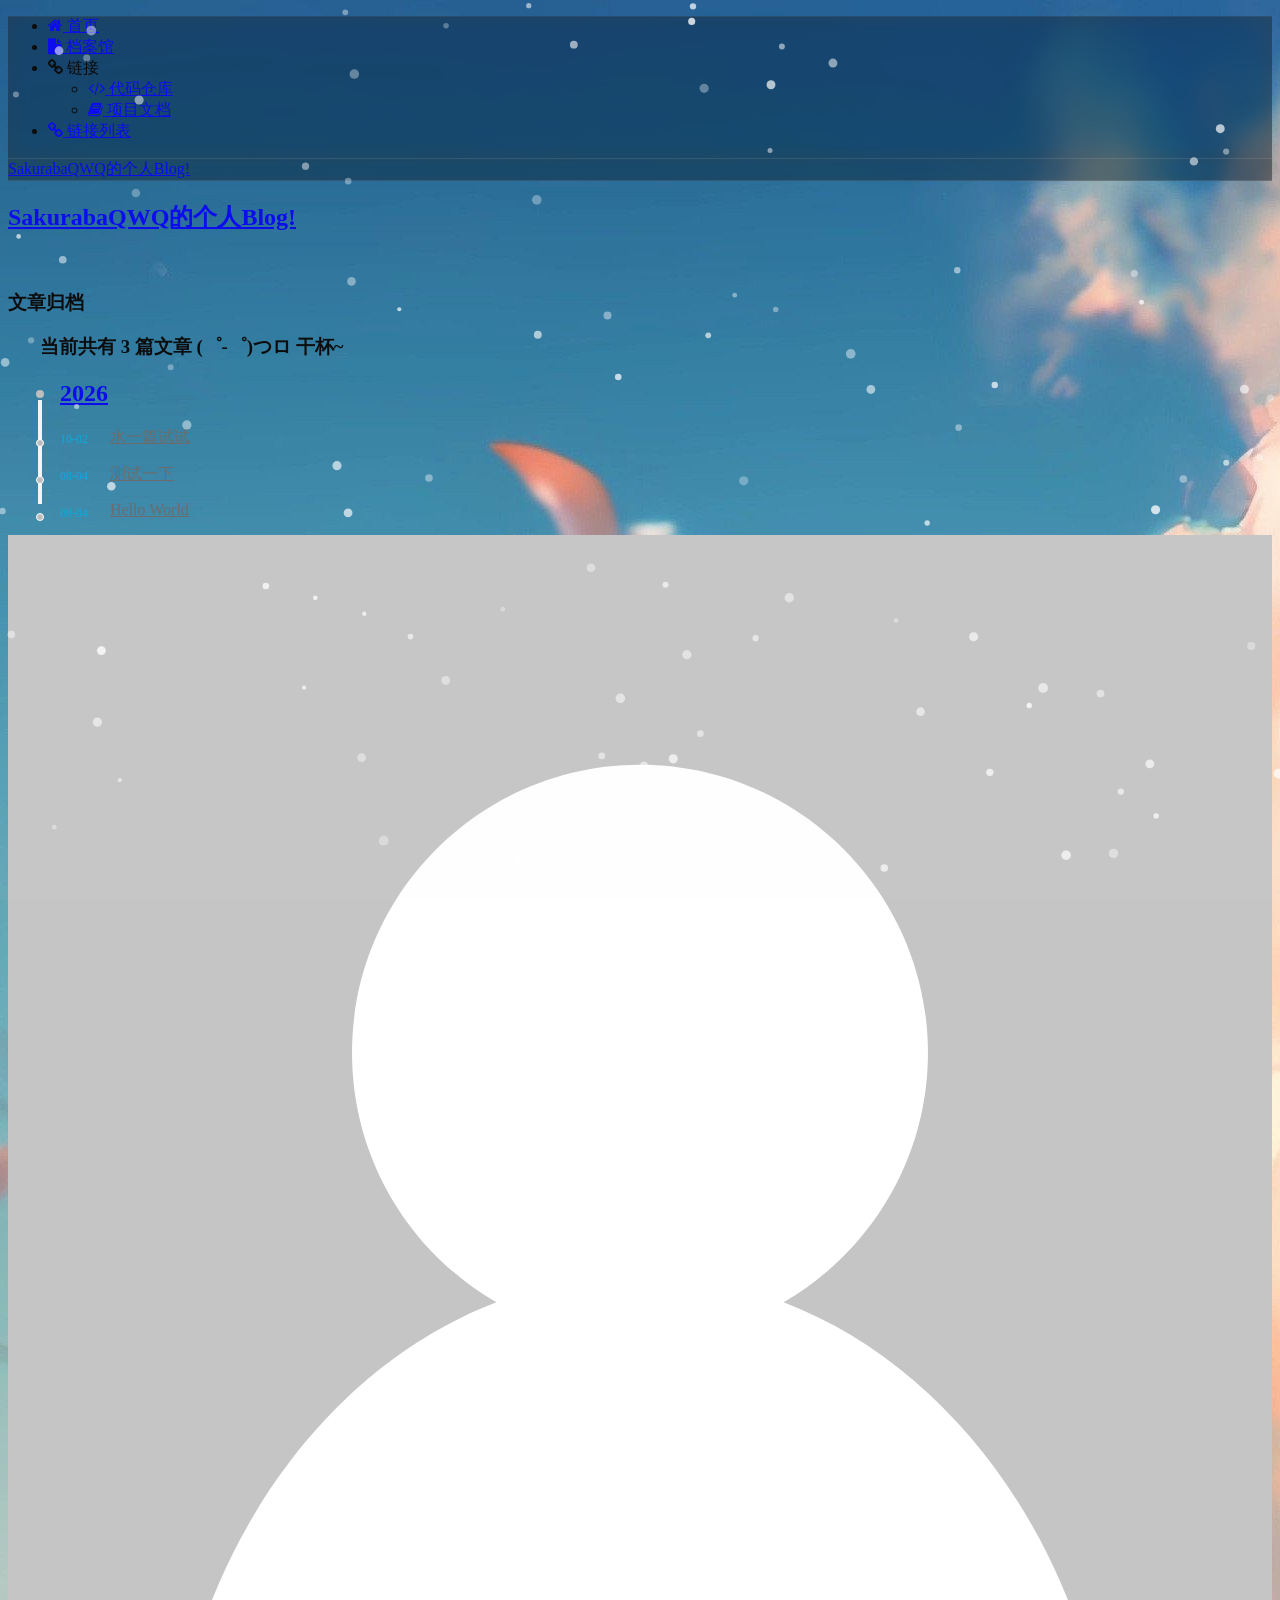
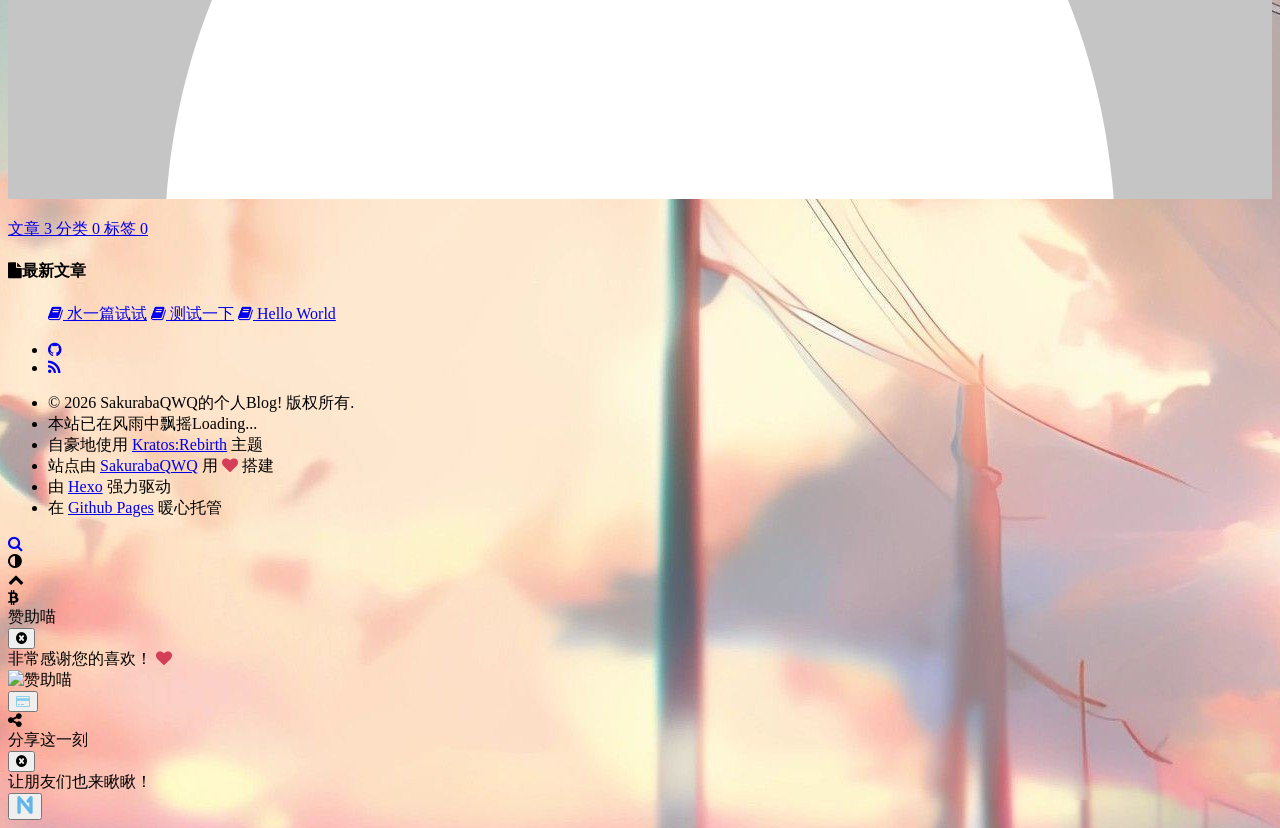
==== commit ccb18fad: "Site updated: 2026-10-02 00:35:12" ====
--- a/archives/index.html
+++ b/archives/index.html
@@ -253,7 +253,7 @@
           <div class="kratos-page-content kr-archive">
             <div id="archives">
               <div class="post-block archive post" style="margin-left: 2em;">
-                <h3 class="archive-page-counter">当前共有 2 篇文章 (゜-゜)つロ 干杯~</h3>
+                <h3 class="archive-page-counter">当前共有 3 篇文章 (゜-゜)つロ 干杯~</h3>
                 <div class="posts-collapse">
                   
                   
@@ -264,6 +264,28 @@
                       <div class="collection-title">
                         <a href="/archives/2026/"><h2 class="archive-year">2026</h2></a>
                       </div>
+                    
+                    
+                      <article class="post" itemscope itemtype="https://schema.org/Article">
+                        <header class="post-header">
+                          <h3 class="post-title">
+                            
+                                <a class="post-title-link" href="/2026/10/02/%E6%B0%B4%E4%B8%80%E7%AF%87%E8%AF%95%E8%AF%95/" itemprop="mainEntityOfPage">
+                                  <span itemprop="name headline">水一篇试试</span>
+                                </a>
+                            
+                          </h3>
+                          <div class="post-meta">
+                            <time class="post-time" itemprop="datePublished"
+                                  datetime="2026-10-01T16:33:42.000Z">
+                              10-02
+                            </time>
+                          </div>
+                        </header>
+                      </article>
+                    
+                  
+                    
                     
                     
                       <article class="post" itemscope itemtype="https://schema.org/Article">
@@ -345,7 +367,7 @@
                 文章
             </span>
             <span class="count">
-                2
+                3
             </span>
         </a>
         <a class="meta-item" href="/categories/">
@@ -378,6 +400,12 @@
   <div class="tab-content">
       <ul class="list-group">
         
+        
+          
+          
+            <a class="list-group-item" href="/2026/10/02/%E6%B0%B4%E4%B8%80%E7%AF%87%E8%AF%95%E8%AF%95/"><i class="fa fa-book"></i> 水一篇试试</a>
+            
+          
         
           
           
